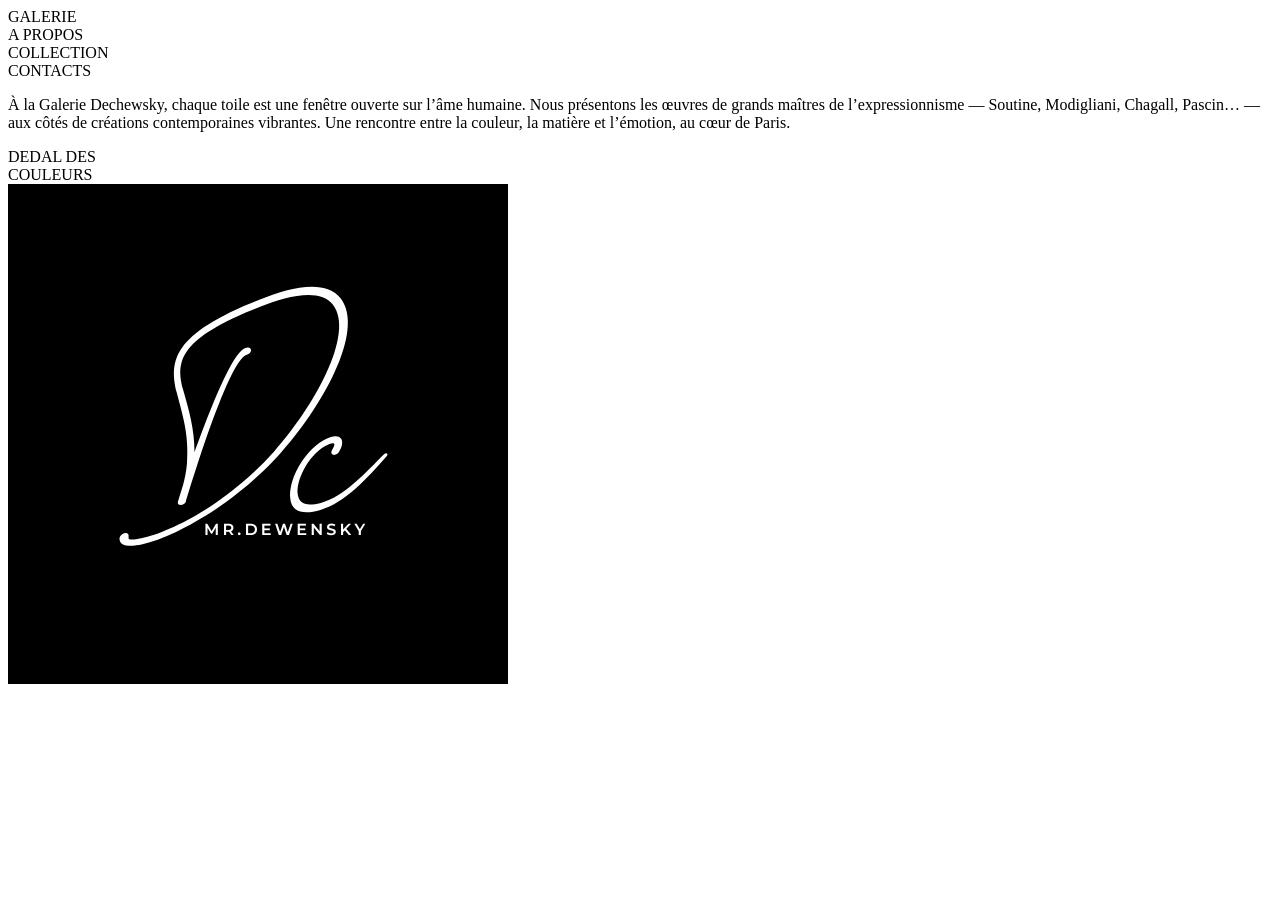
==== index.html @ 4a808c07 "Add files via upload" ====
<!DOCTYPE html>
<html>
  <head>
    <meta name="viewport" content="width=device-width, initial-scale=1" />
    <meta charset="utf-8" />
    <link rel="stylesheet" href="globals.css" />
    <link rel="stylesheet" href="perpignancss.css" />
  </head>
  <body>
    <div class="frame">
      <div class="ellipse"></div>
      <div class="rectangle"></div>
      <div class="group">
        <div class="text-wrapper">GALERIE</div>
        <div class="div">A PROPOS</div>
        <div class="text-wrapper-2">COLLECTION</div>
        <div class="text-wrapper-3">CONTACTS</div>
      </div>
      <p class="p">
        À la Galerie Dechewsky, chaque toile est une fenêtre ouverte sur l’âme humaine. Nous présentons les œuvres de
        grands maîtres de l’expressionnisme — Soutine, Modigliani, Chagall, Pascin… — aux côtés de créations
        contemporaines vibrantes. Une rencontre entre la couleur, la matière et l’émotion, au cœur de Paris.
      </p>
      <div class="ellipse-2"></div>
      <div class="DEDAL-DES-COULEURS">DEDAL DES<br />COULEURS</div>
      <img class="LOGO" src="image/logo.png" />
    </div>
  </body>
</html>
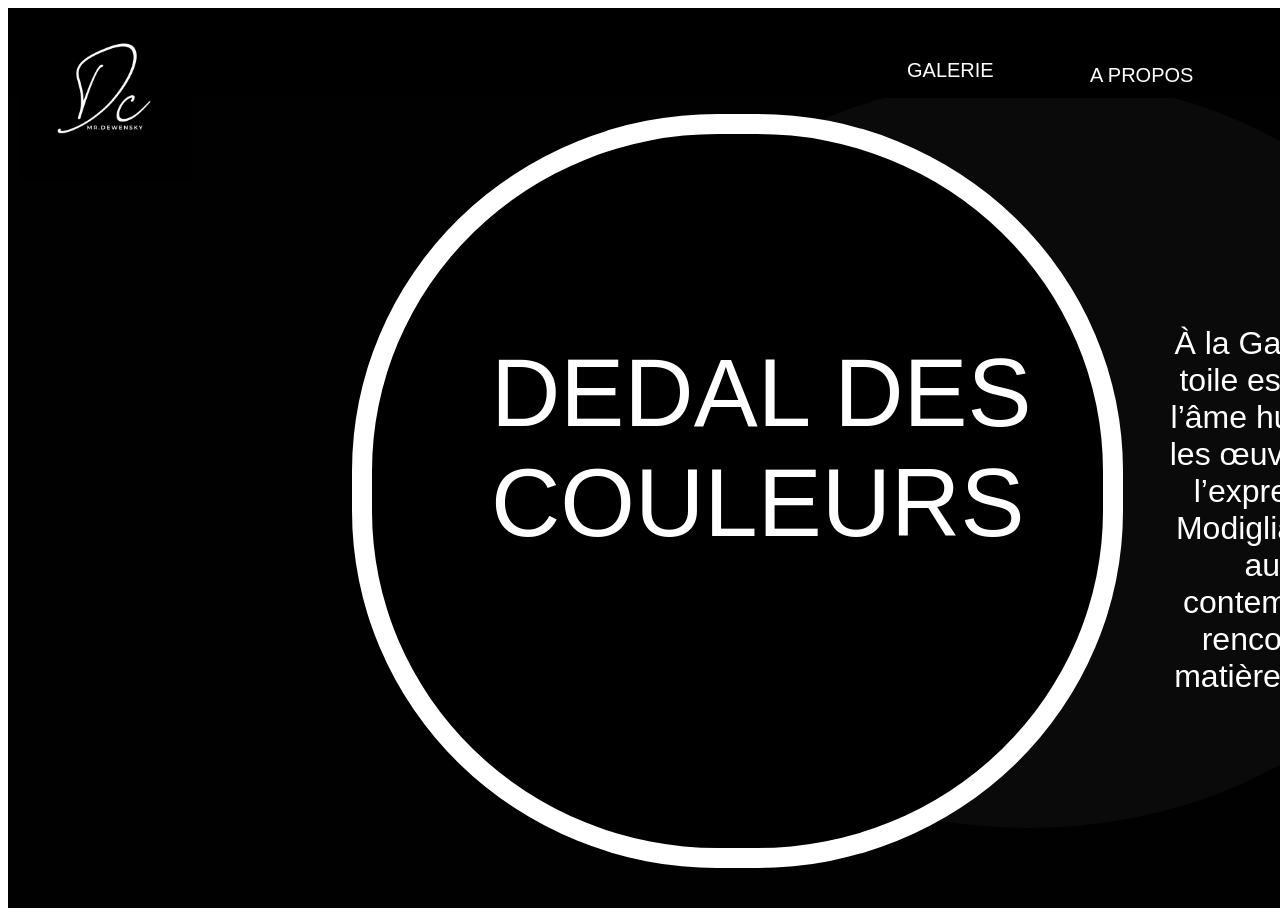
==== commit 4452eab4: "Update index.html" ====
--- a/index.html
+++ b/index.html
@@ -4,7 +4,7 @@
     <meta name="viewport" content="width=device-width, initial-scale=1" />
     <meta charset="utf-8" />
     <link rel="stylesheet" href="globals.css" />
-    <link rel="stylesheet" href="perpignancss.css" />
+    <link rel="stylesheet" href="css/perpignancss.css" />
   </head>
   <body>
     <div class="frame">
@@ -26,4 +26,4 @@
       <img class="LOGO" src="image/logo.png" />
     </div>
   </body>
-</html>+</html>
--- a/css/perpignancss.css
+++ b/css/perpignancss.css
@@ -0,0 +1,142 @@
+.frame {
+  background-color: #010101;
+  overflow: hidden;
+  width: 100%;
+  min-width: 1726.62px;
+  min-height: 900px;
+  position: relative;
+}
+
+.frame .ellipse {
+  position: absolute;
+  top: 70px;
+  left: 569px;
+  width: 904px;
+  height: 750px;
+  background-color: #fffefe33;
+  border-radius: 452px / 375px;
+  backdrop-filter: blur(20px) brightness(100%);
+  -webkit-backdrop-filter: blur(20px) brightness(100%);
+  opacity: 0.2;
+}
+
+.frame .rectangle {
+  position: absolute;
+  top: -50px;
+  left: -125px;
+  width: 1722px;
+  height: 140px;
+  background-color: #000000;
+  backdrop-filter: blur(2px) brightness(100%);
+  -webkit-backdrop-filter: blur(2px) brightness(100%);
+}
+
+.frame .group {
+  position: absolute;
+  top: 51px;
+  left: 899px;
+  width: 729px;
+  height: 55px;
+  display: flex;
+}
+
+.frame .text-wrapper {
+  width: 122px;
+  height: 26px;
+  font-family: "Source Serif 4-Medium", Helvetica;
+  font-weight: 500;
+  color: #fffefe;
+  font-size: 20px;
+  letter-spacing: 0;
+  line-height: normal;
+}
+
+.frame .div {
+  margin-top: 5px;
+  width: 138px;
+  height: 50px;
+  margin-left: 61px;
+  font-family: "Source Serif 4-Medium", Helvetica;
+  font-weight: 500;
+  color: #fffefe;
+  font-size: 20px;
+  letter-spacing: 0;
+  line-height: normal;
+}
+
+.frame .text-wrapper-2 {
+  margin-top: 5px;
+  width: 141px;
+  height: 36px;
+  margin-left: 77px;
+  font-family: "Source Serif 4-Medium", Helvetica;
+  font-weight: 500;
+  color: #fffefe;
+  font-size: 20px;
+  letter-spacing: 0;
+  line-height: normal;
+}
+
+.frame .text-wrapper-3 {
+  margin-top: 5px;
+  width: 116px;
+  height: 36.11px;
+  margin-left: 66px;
+  font-family: "Source Serif 4-Medium", Helvetica;
+  font-weight: 500;
+  color: #fffbfb;
+  font-size: 20px;
+  letter-spacing: 0;
+  line-height: normal;
+}
+
+.frame .p {
+  position: absolute;
+  top: 285px;
+  left: 1143px;
+  width: 507px;
+  font-family: "Source Serif 4-Regular", Helvetica;
+  font-weight: 400;
+  color: #ffffff;
+  font-size: 32px;
+  text-align: center;
+  letter-spacing: 0;
+  line-height: normal;
+}
+
+.frame .ellipse-2 {
+  position: absolute;
+  top: 106px;
+  left: 344px;
+  width: 731px;
+  height: 714px;
+  background-color: #000000;
+  border-radius: 365.5px / 357px;
+  border: 20px solid;
+  border-color: #ffffff;
+  box-shadow:
+    0px 0px 0px #ffc2c2, 0px 0px 0px #ffc2c2, 0px 0px 0px #ffc2c2, 0px 0px 0px #ffc2c2, 0px 0px 0px #ffc2c2, 0px 0px 0px #ffc2c2;
+}
+
+.frame .DEDAL-DES-COULEURS {
+  position: absolute;
+  top: 330px;
+  left: 483px;
+  width: 618px;
+  font-family: "Source Serif 4-Regular", Helvetica;
+  font-weight: 400;
+  color: #ffffff;
+  font-size: 96px;
+  letter-spacing: 0;
+  line-height: normal;
+}
+
+.frame .LOGO {
+  position: absolute;
+  top: 0;
+  left: 11px;
+  width: 173px;
+  height: 173px;
+  aspect-ratio: 1;
+  object-fit: cover;
+}
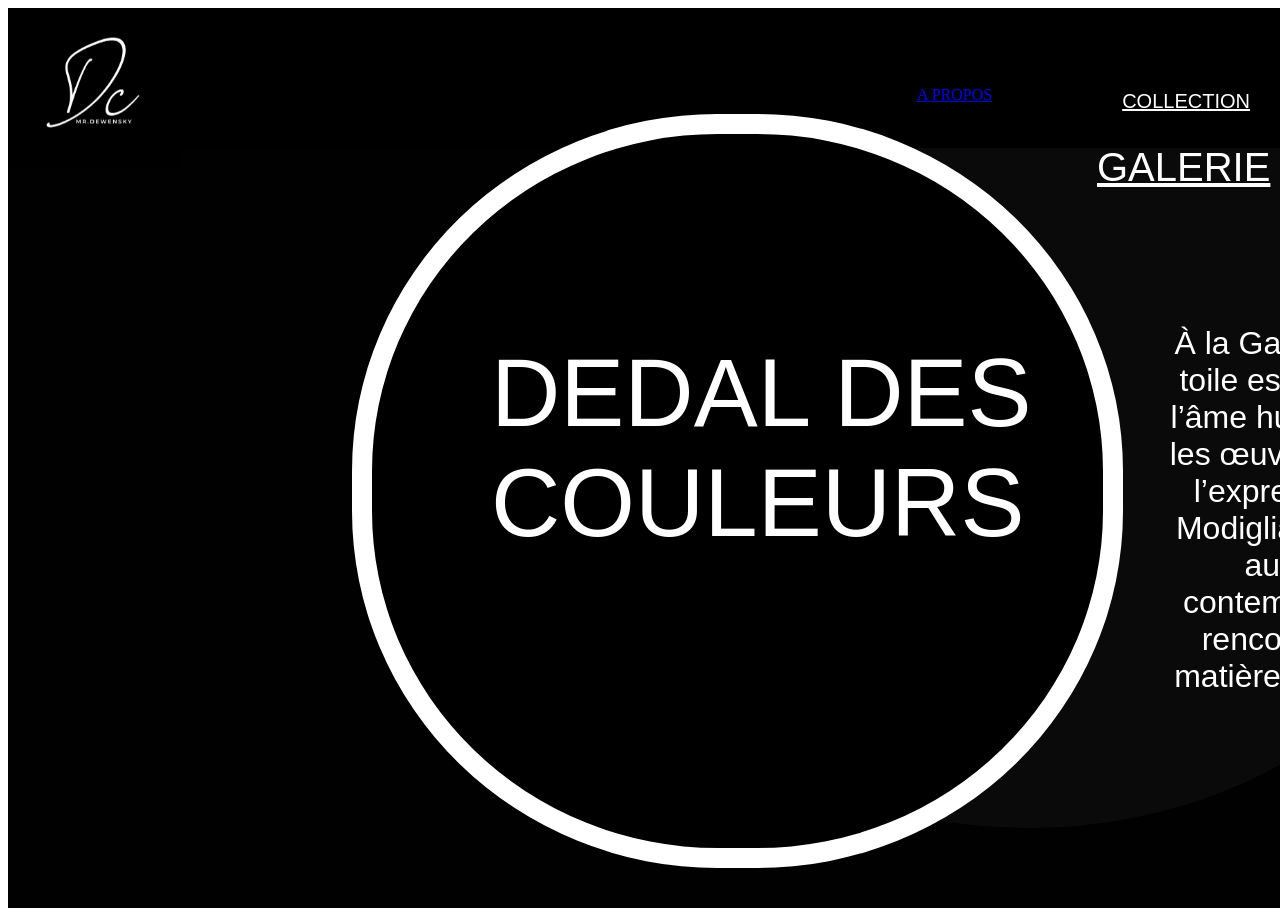
==== commit cecbe6a1: "Update index.html" ====
--- a/index.html
+++ b/index.html
@@ -11,11 +11,12 @@
       <div class="ellipse"></div>
       <div class="rectangle"></div>
       <div class="group">
-        <div class="text-wrapper">GALERIE</div>
-        <div class="div">A PROPOS</div>
-        <div class="text-wrapper-2">COLLECTION</div>
-        <div class="text-wrapper-3">CONTACTS</div>
+        <a href="perpignan2.html" class="text-wrapper">GALERIE</a>
+        <a href="perpignan3.html" class="text-wrapper-1">A PROPOS</a>
+        <a href="perpignan4.html" class="text-wrapper-2">COLLECTION</a>
+        <a href="perpignan5.html" class="text-wrapper-3">CONTACTS</a>
       </div>
+      
       <p class="p">
         À la Galerie Dechewsky, chaque toile est une fenêtre ouverte sur l’âme humaine. Nous présentons les œuvres de
         grands maîtres de l’expressionnisme — Soutine, Modigliani, Chagall, Pascin… — aux côtés de créations
--- a/css/perpignancss.css
+++ b/css/perpignancss.css
@@ -140,3 +140,727 @@
   aspect-ratio: 1;
   object-fit: cover;
 }
+.frame {
+  background-color: #010101;
+  overflow: hidden;
+  width: 100%;
+  min-width: 1726.62px;
+  min-height: 900px;
+  position: relative;
+}
+
+.frame .text-wrapper {
+  position: absolute;
+  top: 64px;
+  left: 142px;
+  width: 498px;
+  font-family: "Source Serif 4-Regular", Helvetica;
+  font-weight: 400;
+  color: #ffffff;
+  font-size: 40px;
+  letter-spacing: 0;
+  line-height: normal;
+}
+
+.frame .rectangle {
+  position: absolute;
+  top: 0;
+  left: -33px;
+  width: 1722px;
+  height: 140px;
+  background-color: #000000;
+  backdrop-filter: blur(2px) brightness(100%);
+  -webkit-backdrop-filter: blur(2px) brightness(100%);
+}
+
+.frame .group {
+  position: absolute;
+  top: 59px;
+  left: 900px;
+  width: 736px;
+  height: 55px;
+  display: flex;
+}
+
+.frame .div {
+  width: 144px;
+  height: 20.83px;
+  font-family: "Source Serif 4-Medium", Helvetica;
+  font-weight: 500;
+  color: #fffefe;
+  font-size: 20px;
+  letter-spacing: 0;
+  line-height: normal;
+  white-space: nowrap;
+}
+
+.frame .text-wrapper-2 {
+  margin-top: 3px;
+  width: 138px;
+  height: 50px;
+  margin-left: 46px;
+  font-family: "Source Serif 4-Medium", Helvetica;
+  font-weight: 500;
+  color: #fffefe;
+  font-size: 20px;
+  letter-spacing: 0;
+  line-height: normal;
+}
+
+.frame .text-wrapper-3 {
+  margin-top: 5px;
+  width: 166px;
+  height: 50px;
+  margin-left: 59px;
+  font-family: "Source Serif 4-Medium", Helvetica;
+  font-weight: 500;
+  color: #fffefe;
+  font-size: 20px;
+  letter-spacing: 0;
+  line-height: normal;
+}
+
+.frame .text-wrapper-4 {
+  margin-top: 3px;
+  width: 116px;
+  height: 36.11px;
+  margin-left: 59px;
+  font-family: "Source Serif 4-Medium", Helvetica;
+  font-weight: 500;
+  color: #fffbfb;
+  font-size: 20px;
+  letter-spacing: 0;
+  line-height: normal;
+}
+
+.frame .text-wrapper-5 {
+  position: absolute;
+  top: 59px;
+  left: 165px;
+  width: 498px;
+  font-family: "Source Serif 4-Regular", Helvetica;
+  font-weight: 400;
+  color: #ffffff;
+  font-size: 40px;
+  letter-spacing: 0;
+  line-height: normal;
+}
+
+.frame .COLLECTION-VEDETTE {
+  position: absolute;
+  top: 337px;
+  left: 1055px;
+  width: 558px;
+  font-family: "Source Serif 4-Regular", Helvetica;
+  font-weight: 400;
+  color: #ffffff;
+  font-size: 96px;
+  text-align: center;
+  letter-spacing: 0;
+  line-height: normal;
+  white-space: nowrap;
+}
+
+.frame .portrait-of-hermine {
+  position: absolute;
+  top: 189px;
+  left: 129px;
+  width: 320px;
+  height: 260px;
+  aspect-ratio: 1.23;
+  object-fit: cover;
+}
+
+.frame .imgage1 {
+  position: absolute;
+  top: 189px;
+  left: 439px;
+  width: 224px;
+  height: 269px;
+  aspect-ratio: 0.83;
+  object-fit: cover;
+}
+
+.frame .image2 {
+  position: absolute;
+  top: 191px;
+  left: 664px;
+  width: 236px;
+  height: 269px;
+  aspect-ratio: 0.88;
+  object-fit: cover;
+}
+
+.frame .image3 {
+  position: absolute;
+  top: 450px;
+  left: 129px;
+  width: 231px;
+  height: 354px;
+  aspect-ratio: 0.65;
+  object-fit: cover;
+}
+
+.frame .image4 {
+  position: absolute;
+  top: 453px;
+  left: 360px;
+  width: 232px;
+  height: 354px;
+  aspect-ratio: 0.66;
+  object-fit: cover;
+}
+
+.frame .image5 {
+  position: absolute;
+  top: 455px;
+  left: 592px;
+  width: 307px;
+  height: 352px;
+  aspect-ratio: 0.87;
+  object-fit: cover;
+}
+
+.frame .LOGO {
+  position: absolute;
+  top: 0;
+  left: 0;
+  width: 166px;
+  height: 166px;
+  aspect-ratio: 1;
+  object-fit: cover;
+}
+.frame {
+  background-color: #010101;
+  overflow: hidden;
+  width: 100%;
+  min-width: 1726.62px;
+  min-height: 900px;
+  position: relative;
+}
+
+.frame .text-wrapper {
+  position: absolute;
+  top: 64px;
+  left: 142px;
+  width: 498px;
+  font-family: "Source Serif 4-Regular", Helvetica;
+  font-weight: 400;
+  color: #ffffff;
+  font-size: 40px;
+  letter-spacing: 0;
+  line-height: normal;
+}
+
+.frame .rectangle {
+  position: absolute;
+  top: 0;
+  left: 5px;
+  width: 1722px;
+  height: 140px;
+  background-color: #000000;
+  backdrop-filter: blur(2px) brightness(100%);
+  -webkit-backdrop-filter: blur(2px) brightness(100%);
+}
+
+.frame .group {
+  position: absolute;
+  top: 69px;
+  left: 911px;
+  width: 710px;
+  height: 51px;
+  display: flex;
+}
+
+.frame .div {
+  width: 144px;
+  height: 20.83px;
+  font-family: "Source Serif 4-Medium", Helvetica;
+  font-weight: 500;
+  color: #fffefe;
+  font-size: 20px;
+  letter-spacing: 0;
+  line-height: normal;
+  white-space: nowrap;
+}
+
+.frame .text-wrapper-2 {
+  margin-top: 1px;
+  width: 138px;
+  height: 50px;
+  margin-left: 20px;
+  font-family: "Source Serif 4-Medium", Helvetica;
+  font-weight: 500;
+  color: #fffefe;
+  font-size: 20px;
+  letter-spacing: 0;
+  line-height: normal;
+}
+
+.frame .text-wrapper-3 {
+  margin-top: 1px;
+  width: 140px;
+  height: 50px;
+  margin-left: 72px;
+  font-family: "Source Serif 4-Medium", Helvetica;
+  font-weight: 500;
+  color: #fffefe;
+  font-size: 20px;
+  letter-spacing: 0;
+  line-height: normal;
+}
+
+.frame .text-wrapper-4 {
+  margin-top: 1px;
+  width: 116px;
+  height: 36.11px;
+  margin-left: 72px;
+  font-family: "Source Serif 4-Medium", Helvetica;
+  font-weight: 500;
+  color: #fffbfb;
+  font-size: 20px;
+  letter-spacing: 0;
+  line-height: normal;
+}
+
+.frame .text-wrapper-5 {
+  position: absolute;
+  top: 48px;
+  left: 180px;
+  width: 498px;
+  font-family: "Source Serif 4-Regular", Helvetica;
+  font-weight: 400;
+  color: #ffffff;
+  font-size: 40px;
+  letter-spacing: 0;
+  line-height: normal;
+}
+
+.frame .COLLECTION-VEDETTE {
+  position: absolute;
+  top: 337px;
+  left: 1055px;
+  width: 558px;
+  font-family: "Source Serif 4-Regular", Helvetica;
+  font-weight: 400;
+  color: #ffffff;
+  font-size: 96px;
+  text-align: center;
+  letter-spacing: 0;
+  line-height: normal;
+  white-space: nowrap;
+}
+
+.frame .imagehomme {
+  position: absolute;
+  top: 244px;
+  left: 142px;
+  width: 193px;
+  height: 266px;
+  aspect-ratio: 0.73;
+  object-fit: cover;
+}
+
+.frame .imagehommerouge {
+  position: absolute;
+  top: 512px;
+  left: 142px;
+  width: 283px;
+  height: 271px;
+  aspect-ratio: 1.04;
+  object-fit: cover;
+}
+
+.frame .imagejaune {
+  position: absolute;
+  top: 244px;
+  left: 504px;
+  width: 390px;
+  height: 284px;
+  aspect-ratio: 1.37;
+  object-fit: cover;
+}
+
+.frame .paysage {
+  position: absolute;
+  top: 244px;
+  left: 333px;
+  width: 171px;
+  height: 266px;
+  aspect-ratio: 0.64;
+  object-fit: cover;
+}
+
+.frame .bleu {
+  position: absolute;
+  top: 512px;
+  left: 425px;
+  width: 468px;
+  height: 271px;
+  aspect-ratio: 1.73;
+  object-fit: cover;
+}
+
+.frame .LOGO {
+  position: absolute;
+  top: 0;
+  left: 0;
+  width: 173px;
+  height: 166px;
+  aspect-ratio: 1;
+  object-fit: cover;
+}
+.frame {
+  background-color: #010101;
+  overflow: hidden;
+  width: 100%;
+  min-width: 1726.62px;
+  min-height: 900px;
+  position: relative;
+}
+
+.frame .text-wrapper {
+  position: absolute;
+  top: 64px;
+  left: 142px;
+  width: 498px;
+  font-family: "Source Serif 4-Regular", Helvetica;
+  font-weight: 400;
+  color: #ffffff;
+  font-size: 40px;
+  letter-spacing: 0;
+  line-height: normal;
+}
+
+.frame .rectangle {
+  position: absolute;
+  top: 0;
+  left: 5px;
+  width: 1722px;
+  height: 140px;
+  background-color: #000000;
+  backdrop-filter: blur(2px) brightness(100%);
+  -webkit-backdrop-filter: blur(2px) brightness(100%);
+}
+
+.frame .group {
+  position: absolute;
+  top: 59px;
+  left: 879px;
+  width: 747px;
+  height: 55px;
+  display: flex;
+}
+
+.frame .div {
+  width: 144px;
+  height: 20.83px;
+  font-family: "Source Serif 4-Medium", Helvetica;
+  font-weight: 500;
+  color: #fffefe;
+  font-size: 20px;
+  letter-spacing: 0;
+  line-height: normal;
+  white-space: nowrap;
+}
+
+.frame .text-wrapper-2 {
+  margin-top: 5px;
+  width: 138px;
+  height: 50px;
+  margin-left: 57px;
+  font-family: "Source Serif 4-Medium", Helvetica;
+  font-weight: 500;
+  color: #fffefe;
+  font-size: 20px;
+  letter-spacing: 0;
+  line-height: normal;
+}
+
+.frame .text-wrapper-3 {
+  margin-top: 2px;
+  width: 181px;
+  height: 50px;
+  margin-left: 71px;
+  font-family: "Source Serif 4-Medium", Helvetica;
+  font-weight: 500;
+  color: #fffefe;
+  font-size: 20px;
+  letter-spacing: 0;
+  line-height: normal;
+}
+
+.frame .text-wrapper-4 {
+  margin-top: 5px;
+  width: 116px;
+  height: 36.11px;
+  margin-left: 32px;
+  font-family: "Source Serif 4-Medium", Helvetica;
+  font-weight: 500;
+  color: #fffbfb;
+  font-size: 20px;
+  letter-spacing: 0;
+  line-height: normal;
+}
+
+.frame .text-wrapper-5 {
+  position: absolute;
+  top: 49px;
+  left: 178px;
+  width: 498px;
+  font-family: "Source Serif 4-Regular", Helvetica;
+  font-weight: 400;
+  color: #ffffff;
+  font-size: 40px;
+  letter-spacing: 0;
+  line-height: normal;
+}
+
+.frame .text-wrapper-6 {
+  position: absolute;
+  top: 131px;
+  left: 371px;
+  width: 1009px;
+  font-family: "Source Serif 4-Regular", Helvetica;
+  font-weight: 400;
+  color: #ffffff;
+  font-size: 96px;
+  text-align: center;
+  letter-spacing: 0;
+  line-height: normal;
+}
+
+.frame .cr-e-en-dedal {
+  position: absolute;
+  top: 305px;
+  left: 879px;
+  width: 725px;
+  font-family: "Source Serif 4-Regular", Helvetica;
+  font-weight: 400;
+  color: #ffffff;
+  font-size: 32px;
+  text-align: center;
+  letter-spacing: 0;
+  line-height: normal;
+}
+
+.frame .image-musee {
+  position: absolute;
+  top: 305px;
+  left: 142px;
+  width: 671px;
+  height: 446px;
+  aspect-ratio: 1.51;
+  object-fit: cover;
+}
+
+.frame .LOGO {
+  position: absolute;
+  top: 0;
+  left: 5px;
+  width: 173px;
+  height: 166px;
+  aspect-ratio: 1;
+  object-fit: cover;
+}
+.frame {
+    background-color: #010101;
+    overflow: hidden;
+    width: 100%;
+    min-width: 1726.62px; 
+    min-height: 900px; 
+    position: relative;
+}
+
+.frame .text-wrapper { 
+    position: absolute;
+    top: 59px;
+    left: 180px;
+    width: 498px;
+    font-family: "Source Serif 4-Regular", Helvetica;
+    font-weight: 400;
+    color: #ffffff; 
+    font-size: 40px; 
+    letter-spacing: 0; 
+    line-height: normal;
+}
+
+.frame .group {
+    position: absolute;
+    top: 78px;
+    left: 909px;
+    width: 732px;
+    height: 54px; 
+    display: flex;
+    gap: 73px;
+}
+
+.frame .div {
+    margin-top: 3px; 
+    width: 113px; 
+    height: 50px; 
+    font-family: "Source Serif 4-Medium", Helvetica;
+    font-weight: 500; 
+    color: #fffefe; 
+    font-size: 20px; 
+    letter-spacing: 0;
+    line-height: normal;
+}
+
+.frame .text-wrapper-2 {
+    margin-top: 4px; 
+    width: 138px; 
+    height: 50px; 
+    font-family: "Source Serif 4-Medium", Helvetica;
+    font-weight: 500; 
+    color: #fffefe; 
+    font-size: 20px; 
+    letter-spacing: 0;
+    line-height: normal;
+}
+
+.frame .text-wrapper-3 { 
+    width: 138px; 
+    height: 50px; 
+    font-family: "Source Serif 4-Medium", Helvetica;
+    font-weight: 500; 
+    color: #fffefe;
+    font-size: 20px; 
+    letter-spacing: 0; 
+    line-height: normal;
+}
+
+.frame .text-wrapper-4 {
+    margin-top: 4px;
+    width: 116px;
+    height: 36.11px; 
+    font-family: "Source Serif 4-Medium", Helvetica;
+    font-weight: 500; 
+    color: #fffbfb; 
+    font-size: 20px; 
+    letter-spacing: 0;
+    line-height: normal;
+}
+
+.frame .text-wrapper-5 { 
+    position: absolute;
+    top: 160px;
+    left: -113px;
+    width: 1009px; 
+    font-family: "Source Serif 4-Regular", Helvetica;
+    font-weight: 400;
+    color: #ffffff; 
+    font-size: 96px;
+    text-align: center; 
+}
+.frame .text-wrapper-6 {
+    position: absolute;
+    top: 160px;
+    left: 760px;
+    width: 1009px;
+    font-family: "Source Serif 4-Regular", Helvetica;
+    font-weight: 400;
+    color: #ffffff;
+    font-size: 96px;
+    text-align: center;
+    letter-spacing: 0;
+    line-height: normal;
+}
+
+.frame .adresse-rue-de-la {
+    position: absolute;
+    top: 336px;
+    left: -100px;
+    width: 1006px;
+    text-shadow: 0px 4px 4px #00000040;
+    -webkit-text-stroke: 1px #000000;
+    font-family: "Source Serif 4-Bold", Helvetica;
+    font-weight: 400;
+    color: #ffffff;
+    font-size: 32px;
+    text-align: center;
+    letter-spacing: 0;
+    line-height: normal;
+}
+
+.frame .span {
+    font-weight: 700;
+}
+
+.frame .text-wrapper-7 {
+    font-family: "Source Serif 4-Regular", Helvetica;
+}
+
+.frame .t-l {
+    position: absolute;
+    top: 391px;
+    left: 26px;
+    width: 390px;
+    font-family: "Source Serif 4-Bold", Helvetica;
+    font-weight: 400;
+    color: #ffffff;
+    font-size: 32px;
+    text-align: center;
+    letter-spacing: 0;
+    line-height: normal;
+}
+
+.frame .fax {
+    position: absolute;
+    top: 450px;
+    left: 29px;
+    width: 390px;
+    font-family: "Source Serif 4-Bold", Helvetica;
+    font-weight: 400;
+    color: #ffffff;
+    font-size: 32px;
+    text-align: center;
+    letter-spacing: 0;
+    line-height: normal;
+}
+.frame .nos-horaires-du {
+  position: absolute;
+  top: 605px;
+  left: -223px;
+  width: 836px;
+  font-family: "Source Serif 4-Bold", Helvetica, sans-serif;
+  font-weight: 400;
+  color: #ffffff;
+  font-size: 32px;
+  text-align: center;
+  letter-spacing: 0;
+  line-height: normal;
+}
+.frame .email-dedal-gmail {
+    position: absolute;
+    top: 512px;
+    left: 71px;
+    width: 390px;
+    font-family: "Source Serif 4-Bold", Helvetica;
+    font-weight: 400;
+    color: #ffffff;
+    font-size: 32px;
+    text-align: center;
+    letter-spacing: 0;
+    line-height: normal;
+}
+
+.frame .imageinfo {
+    position: absolute;
+    top: 309px;
+    left: 1046px;
+    width: 540px;
+    height: 529px;
+    aspect-ratio: 1.02;
+    object-fit: cover;
+}
+
+.frame .LOGO {
+    position: absolute;
+    top: 0;
+    left: 0;
+    width: 173px;
+    height: 160px;
+    aspect-ratio: 1;
+    object-fit: cover;
+}
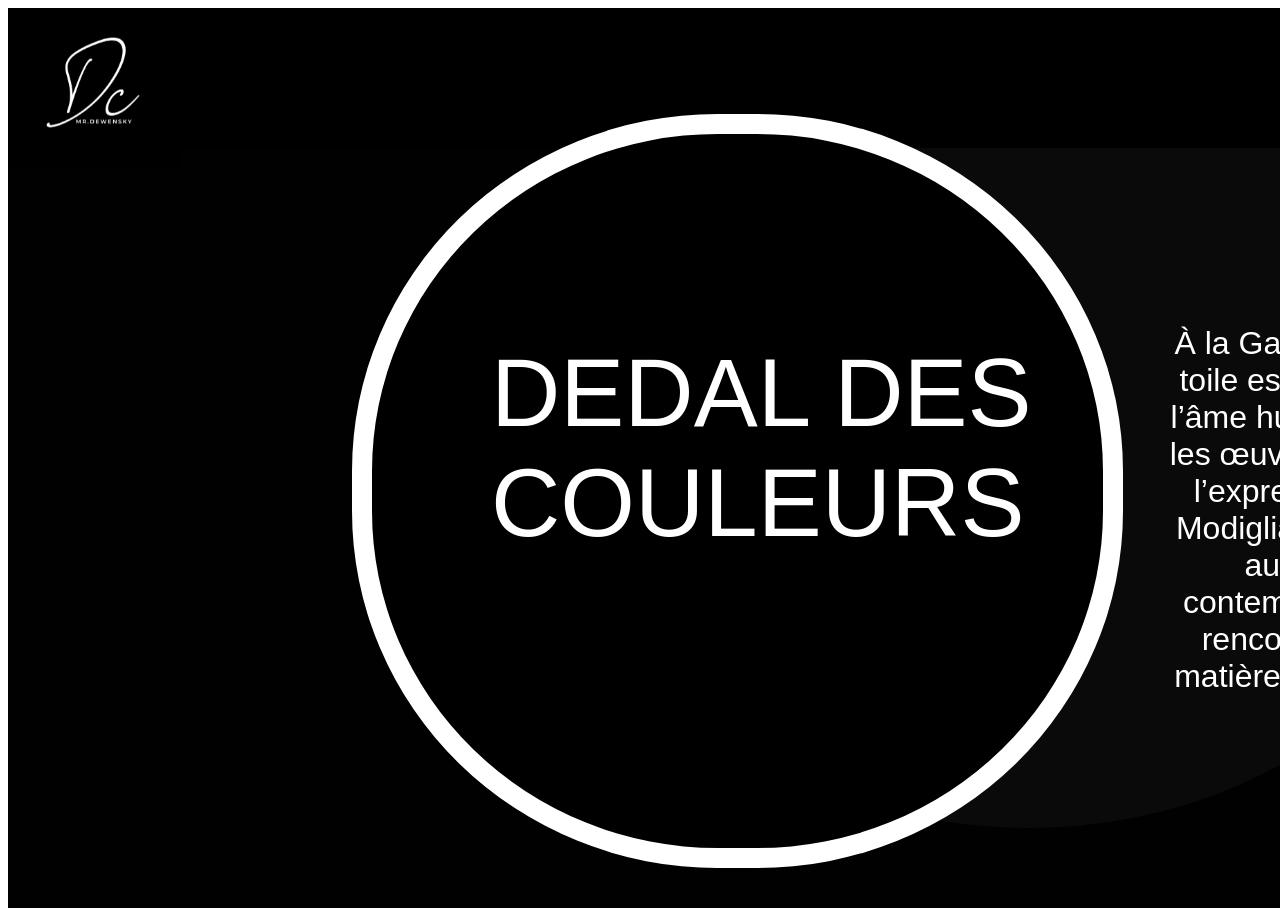
==== commit 4e034676: "Update index.html" ====
--- a/index.html
+++ b/index.html
@@ -11,10 +11,7 @@
       <div class="ellipse"></div>
       <div class="rectangle"></div>
       <div class="group">
-        <a href="perpignan2.html" class="text-wrapper">GALERIE</a>
-        <a href="perpignan3.html" class="text-wrapper-1">A PROPOS</a>
-        <a href="perpignan4.html" class="text-wrapper-2">COLLECTION</a>
-        <a href="perpignan5.html" class="text-wrapper-3">CONTACTS</a>
+       
       </div>
       
       <p class="p">
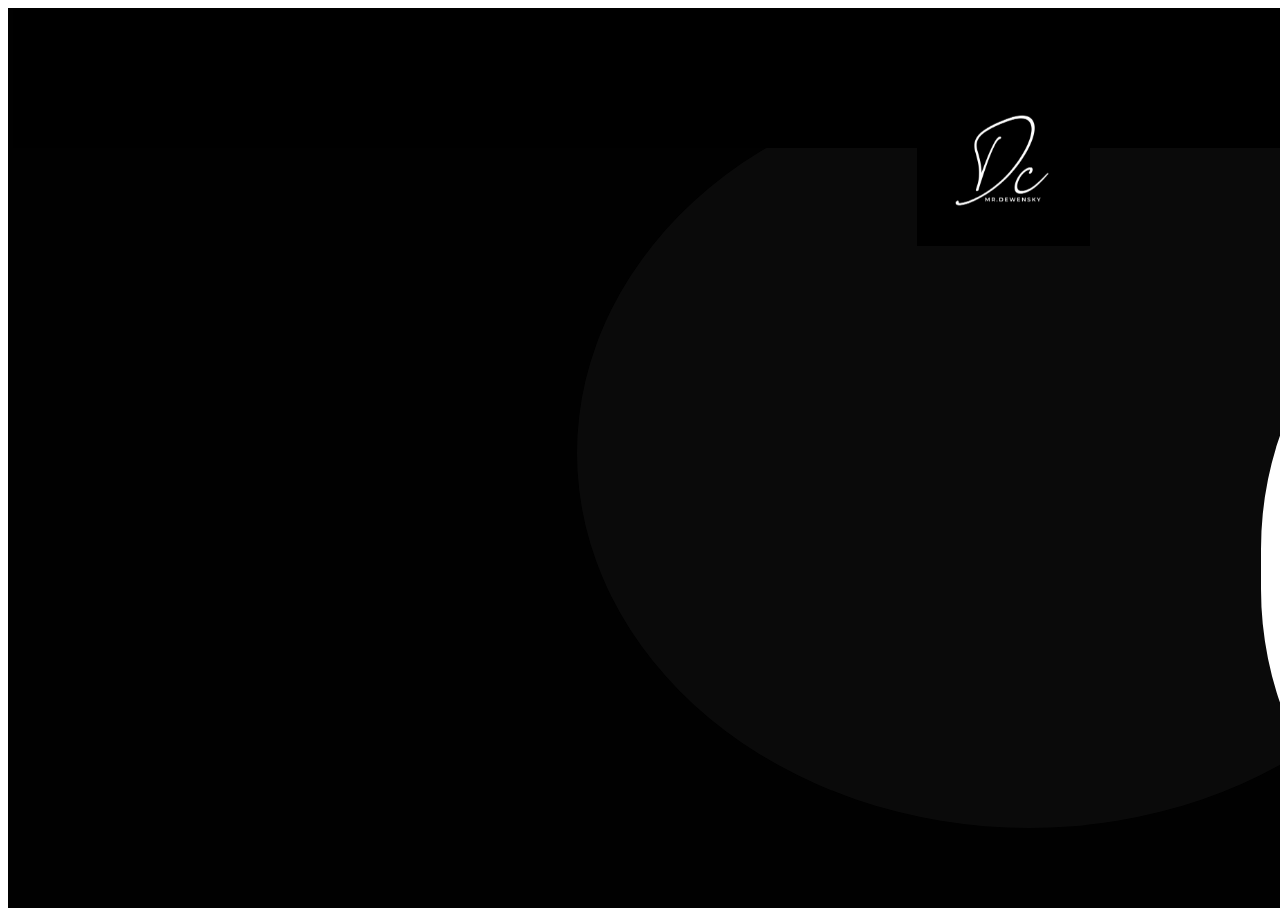
==== commit a65c85fe: "Update index.html" ====
--- a/index.html
+++ b/index.html
@@ -11,7 +11,12 @@
       <div class="ellipse"></div>
       <div class="rectangle"></div>
       <div class="group">
-       
+        <div class="group">
+        <a href="perpignan2.html" class="text-wrapper">GALERIE</a>
+        <a href="perpignan3.html" class="text-wrapper-1">A PROPOS</a>
+        <a href="perpignan4.html" class="text-wrapper-2">COLLECTION</a>
+        <a href="perpignan5.html" class="text-wrapper-3">CONTACTS</a>
+      
       </div>
       
       <p class="p">
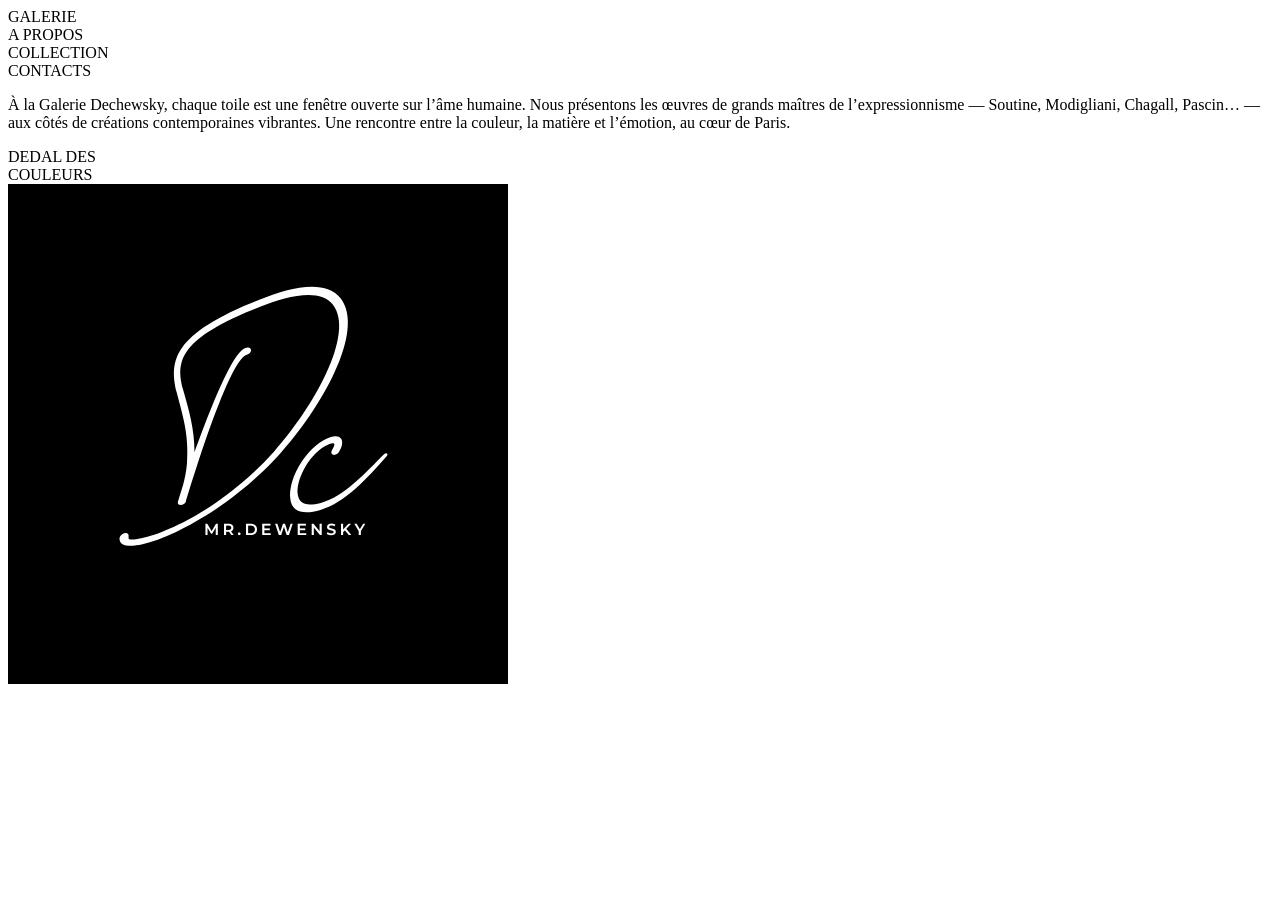
==== commit 662c0d5f: "Add files via upload" ====
--- a/index.html
+++ b/index.html
@@ -4,21 +4,18 @@
     <meta name="viewport" content="width=device-width, initial-scale=1" />
     <meta charset="utf-8" />
     <link rel="stylesheet" href="globals.css" />
-    <link rel="stylesheet" href="css/perpignancss.css" />
+    <link rel="stylesheet" href="perpignancss.css" />
   </head>
   <body>
     <div class="frame">
       <div class="ellipse"></div>
       <div class="rectangle"></div>
       <div class="group">
-        <div class="group">
-        <a href="perpignan2.html" class="text-wrapper">GALERIE</a>
-        <a href="perpignan3.html" class="text-wrapper-1">A PROPOS</a>
-        <a href="perpignan4.html" class="text-wrapper-2">COLLECTION</a>
-        <a href="perpignan5.html" class="text-wrapper-3">CONTACTS</a>
-      
+        <div class="text-wrapper">GALERIE</div>
+        <div class="div">A PROPOS</div>
+        <div class="text-wrapper-2">COLLECTION</div>
+        <div class="text-wrapper-3">CONTACTS</div>
       </div>
-      
       <p class="p">
         À la Galerie Dechewsky, chaque toile est une fenêtre ouverte sur l’âme humaine. Nous présentons les œuvres de
         grands maîtres de l’expressionnisme — Soutine, Modigliani, Chagall, Pascin… — aux côtés de créations
@@ -29,4 +26,4 @@
       <img class="LOGO" src="image/logo.png" />
     </div>
   </body>
-</html>
+</html>
